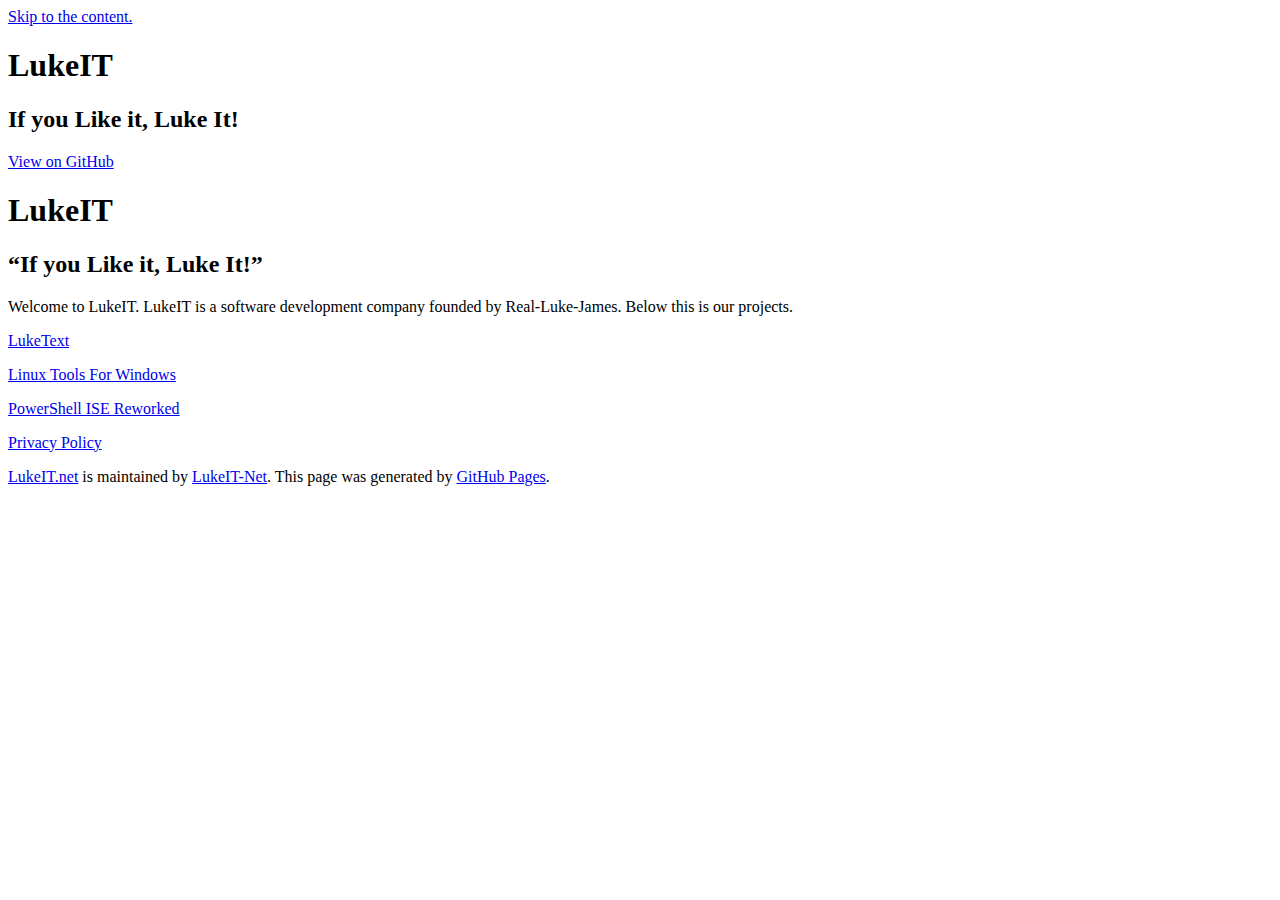
==== index.html @ 47e384f1 "Add HTML Files" ====
<!DOCTYPE html>
<html lang="en-US">
  <head>
    <meta charset="UTF-8">

<!-- Begin Jekyll SEO tag v2.8.0 -->
<title>LukeIT | LukeIT.net</title>
<meta name="generator" content="Jekyll v3.9.0" />
<meta property="og:title" content="LukeIT" />
<meta property="og:locale" content="en_US" />
<meta name="description" content="If you Like it, Luke It!" />
<meta property="og:description" content="If you Like it, Luke It!" />
<link rel="canonical" href="https://www.lukeit.net/" />
<meta property="og:url" content="https://www.lukeit.net/" />
<meta property="og:site_name" content="LukeIT.net" />
<meta property="og:type" content="website" />
<meta name="twitter:card" content="summary" />
<meta property="twitter:title" content="LukeIT" />
<script type="application/ld+json">
{"@context":"https://schema.org","@type":"WebSite","description":"If you Like it, Luke It!","headline":"LukeIT","name":"LukeIT.net","url":"https://www.lukeit.net/"}</script>
<!-- End Jekyll SEO tag -->

    <link rel="preconnect" href="https://fonts.gstatic.com">
    <link rel="preload" href="https://fonts.googleapis.com/css?family=Open+Sans:400,700&display=swap" as="style" type="text/css" crossorigin>
    <meta name="viewport" content="width=device-width, initial-scale=1">
    <meta name="theme-color" content="#157878">
    <meta name="apple-mobile-web-app-status-bar-style" content="black-translucent">
    <link rel="stylesheet" href="/assets/css/style.css?v=7d35860ece59eb4b6cd0e609ea3d44abd29a97db">
    <!-- start custom head snippets, customize with your own _includes/head-custom.html file -->

<!-- Setup Google Analytics -->



<!-- You can set your favicon here -->
<!-- link rel="shortcut icon" type="image/x-icon" href="/favicon.ico" -->

<!-- end custom head snippets -->

  </head>
  <body>
    <a id="skip-to-content" href="#content">Skip to the content.</a>

    <header class="page-header" role="banner">
      <h1 class="project-name">LukeIT</h1>
      <h2 class="project-tagline">If you Like it, Luke It!</h2>
      
        <a href="https://github.com/LukeIT-Net/LukeIT.net" class="btn">View on GitHub</a>
      
      
    </header>

    <main id="content" class="main-content" role="main">
      <h1 id="lukeit">LukeIT</h1>
<h2 id="if-you-like-it-luke-it">“If you Like it, Luke It!”</h2>
<p>Welcome to LukeIT. LukeIT is a software development company founded by Real-Luke-James. Below this is our projects.</p>

<p><a href="/LukeText">LukeText</a></p>

<p><a href="https://linuxtoolswin.lukeit.net">Linux Tools For Windows</a></p>

<p><a href="/PowerShellISEReworked">PowerShell ISE Reworked</a></p>

<p><a href="/PrivacyPolicy">Privacy Policy</a></p>


      <footer class="site-footer">
        
          <span class="site-footer-owner"><a href="https://github.com/LukeIT-Net/LukeIT.net">LukeIT.net</a> is maintained by <a href="https://github.com/LukeIT-Net">LukeIT-Net</a>.</span>
        
        <span class="site-footer-credits">This page was generated by <a href="https://pages.github.com">GitHub Pages</a>.</span>
      </footer>
    </main>
  </body>
</html>
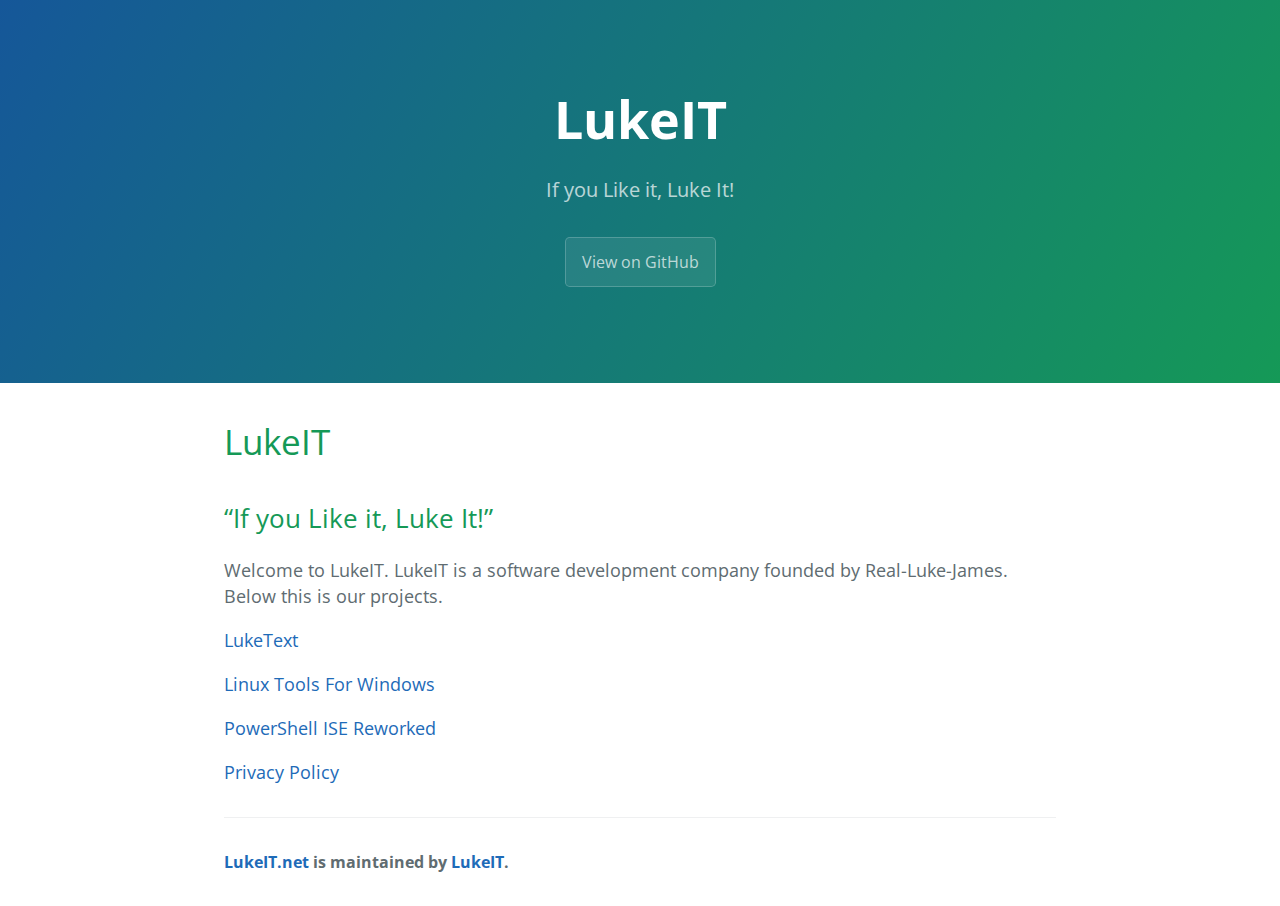
==== commit 2b6c1a7d: "Add Stylesheet and edit Footer 4" ====
--- a/index.html
+++ b/index.html
@@ -25,7 +25,7 @@
     <meta name="viewport" content="width=device-width, initial-scale=1">
     <meta name="theme-color" content="#157878">
     <meta name="apple-mobile-web-app-status-bar-style" content="black-translucent">
-    <link rel="stylesheet" href="/assets/css/style.css?v=7d35860ece59eb4b6cd0e609ea3d44abd29a97db">
+    <link rel="stylesheet" href="/styles/style.css">
     <!-- start custom head snippets, customize with your own _includes/head-custom.html file -->
 
 <!-- Setup Google Analytics -->
@@ -66,9 +66,8 @@
 
       <footer class="site-footer">
         
-          <span class="site-footer-owner"><a href="https://github.com/LukeIT-Net/LukeIT.net">LukeIT.net</a> is maintained by <a href="https://github.com/LukeIT-Net">LukeIT-Net</a>.</span>
-        
-        <span class="site-footer-credits">This page was generated by <a href="https://pages.github.com">GitHub Pages</a>.</span>
+          <span class="site-footer-owner"><a href="https://github.com/LukeIT-Net/LukeIT.net">LukeIT.net</a> is maintained by <a href="https://github.com/LukeIT-Net">LukeIT</a>.</span>
+
       </footer>
     </main>
   </body>
--- a/styles/style.css
+++ b/styles/style.css
@@ -0,0 +1 @@
+/*! normalize.css v3.0.2 | MIT License | git.io/normalize*/@import url("https://fonts.googleapis.com/css?family=Open+Sans:400,700&display=swap");html{font-family:sans-serif;-ms-text-size-adjust:100%;-webkit-text-size-adjust:100%}body{margin:0}article,aside,details,figcaption,figure,footer,header,hgroup,main,menu,nav,section,summary{display:block}audio,canvas,progress,video{display:inline-block;vertical-align:baseline}audio:not([controls]){display:none;height:0}[hidden],template{display:none}a{background-color:transparent}a:active,a:hover{outline:0}abbr[title]{border-bottom:1px dotted}b,strong{font-weight:bold}dfn{font-style:italic}h1{font-size:2em;margin:0.67em 0}mark{background:#ff0;color:#000}small{font-size:80%}sub,sup{font-size:75%;line-height:0;position:relative;vertical-align:baseline}sup{top:-0.5em}sub{bottom:-0.25em}img{border:0}svg:not(:root){overflow:hidden}figure{margin:1em 40px}hr{box-sizing:content-box;height:0}pre{overflow:auto}code,kbd,pre,samp{font-family:monospace, monospace;font-size:1em}button,input,optgroup,select,textarea{color:inherit;font:inherit;margin:0}button{overflow:visible}button,select{text-transform:none}button,html input[type="button"],input[type="reset"],input[type="submit"]{-webkit-appearance:button;cursor:pointer}button[disabled],html input[disabled]{cursor:default}button::-moz-focus-inner,input::-moz-focus-inner{border:0;padding:0}input{line-height:normal}input[type="checkbox"],input[type="radio"]{box-sizing:border-box;padding:0}input[type="number"]::-webkit-inner-spin-button,input[type="number"]::-webkit-outer-spin-button{height:auto}input[type="search"]{-webkit-appearance:textfield;box-sizing:content-box}input[type="search"]::-webkit-search-cancel-button,input[type="search"]::-webkit-search-decoration{-webkit-appearance:none}fieldset{border:1px solid #c0c0c0;margin:0 2px;padding:0.35em 0.625em 0.75em}legend{border:0;padding:0}textarea{overflow:auto}optgroup{font-weight:bold}table{border-collapse:collapse;border-spacing:0}td,th{padding:0}.highlight table td{padding:5px}.highlight table pre{margin:0}.highlight .cm{color:#999988;font-style:italic}.highlight .cp{color:#999999;font-weight:bold}.highlight .c1{color:#999988;font-style:italic}.highlight .cs{color:#999999;font-weight:bold;font-style:italic}.highlight .c,.highlight .cd{color:#999988;font-style:italic}.highlight .err{color:#a61717;background-color:#e3d2d2}.highlight .gd{color:#000000;background-color:#ffdddd}.highlight .ge{color:#000000;font-style:italic}.highlight .gr{color:#aa0000}.highlight .gh{color:#999999}.highlight .gi{color:#000000;background-color:#ddffdd}.highlight .go{color:#888888}.highlight .gp{color:#555555}.highlight .gs{font-weight:bold}.highlight .gu{color:#aaaaaa}.highlight .gt{color:#aa0000}.highlight .kc{color:#000000;font-weight:bold}.highlight .kd{color:#000000;font-weight:bold}.highlight .kn{color:#000000;font-weight:bold}.highlight .kp{color:#000000;font-weight:bold}.highlight .kr{color:#000000;font-weight:bold}.highlight .kt{color:#445588;font-weight:bold}.highlight .k,.highlight .kv{color:#000000;font-weight:bold}.highlight .mf{color:#009999}.highlight .mh{color:#009999}.highlight .il{color:#009999}.highlight .mi{color:#009999}.highlight .mo{color:#009999}.highlight .m,.highlight .mb,.highlight .mx{color:#009999}.highlight .sb{color:#d14}.highlight .sc{color:#d14}.highlight .sd{color:#d14}.highlight .s2{color:#d14}.highlight .se{color:#d14}.highlight .sh{color:#d14}.highlight .si{color:#d14}.highlight .sx{color:#d14}.highlight .sr{color:#009926}.highlight .s1{color:#d14}.highlight .ss{color:#990073}.highlight .s{color:#d14}.highlight .na{color:#008080}.highlight .bp{color:#999999}.highlight .nb{color:#0086B3}.highlight .nc{color:#445588;font-weight:bold}.highlight .no{color:#008080}.highlight .nd{color:#3c5d5d;font-weight:bold}.highlight .ni{color:#800080}.highlight .ne{color:#990000;font-weight:bold}.highlight .nf{color:#990000;font-weight:bold}.highlight .nl{color:#990000;font-weight:bold}.highlight .nn{color:#555555}.highlight .nt{color:#000080}.highlight .vc{color:#008080}.highlight .vg{color:#008080}.highlight .vi{color:#008080}.highlight .nv{color:#008080}.highlight .ow{color:#000000;font-weight:bold}.highlight .o{color:#000000;font-weight:bold}.highlight .w{color:#bbbbbb}.highlight{background-color:#f8f8f8}*{box-sizing:border-box}body{padding:0;margin:0;font-family:"Open Sans", "Helvetica Neue", Helvetica, Arial, sans-serif;font-size:16px;line-height:1.5;color:#606c71}#skip-to-content{height:1px;width:1px;position:absolute;overflow:hidden;top:-10px}#skip-to-content:focus{position:fixed;top:10px;left:10px;height:auto;width:auto;background:#e19447;outline:thick solid #e19447}a{color:#1e6bb8;text-decoration:none}a:hover{text-decoration:underline}.btn{display:inline-block;margin-bottom:1rem;color:rgba(255,255,255,0.7);background-color:rgba(255,255,255,0.08);border-color:rgba(255,255,255,0.2);border-style:solid;border-width:1px;border-radius:0.3rem;transition:color 0.2s, background-color 0.2s, border-color 0.2s}.btn:hover{color:rgba(255,255,255,0.8);text-decoration:none;background-color:rgba(255,255,255,0.2);border-color:rgba(255,255,255,0.3)}.btn+.btn{margin-left:1rem}@media screen and (min-width: 64em){.btn{padding:0.75rem 1rem}}@media screen and (min-width: 42em) and (max-width: 64em){.btn{padding:0.6rem 0.9rem;font-size:0.9rem}}@media screen and (max-width: 42em){.btn{display:block;width:100%;padding:0.75rem;font-size:0.9rem}.btn+.btn{margin-top:1rem;margin-left:0}}.page-header{color:#fff;text-align:center;background-color:#159957;background-image:linear-gradient(120deg, #155799, #159957)}@media screen and (min-width: 64em){.page-header{padding:5rem 6rem}}@media screen and (min-width: 42em) and (max-width: 64em){.page-header{padding:3rem 4rem}}@media screen and (max-width: 42em){.page-header{padding:2rem 1rem}}.project-name{margin-top:0;margin-bottom:0.1rem}@media screen and (min-width: 64em){.project-name{font-size:3.25rem}}@media screen and (min-width: 42em) and (max-width: 64em){.project-name{font-size:2.25rem}}@media screen and (max-width: 42em){.project-name{font-size:1.75rem}}.project-tagline{margin-bottom:2rem;font-weight:normal;opacity:0.7}@media screen and (min-width: 64em){.project-tagline{font-size:1.25rem}}@media screen and (min-width: 42em) and (max-width: 64em){.project-tagline{font-size:1.15rem}}@media screen and (max-width: 42em){.project-tagline{font-size:1rem}}.main-content{word-wrap:break-word}.main-content :first-child{margin-top:0}@media screen and (min-width: 64em){.main-content{max-width:64rem;padding:2rem 6rem;margin:0 auto;font-size:1.1rem}}@media screen and (min-width: 42em) and (max-width: 64em){.main-content{padding:2rem 4rem;font-size:1.1rem}}@media screen and (max-width: 42em){.main-content{padding:2rem 1rem;font-size:1rem}}.main-content kbd{background-color:#fafbfc;border:1px solid #c6cbd1;border-bottom-color:#959da5;border-radius:3px;box-shadow:inset 0 -1px 0 #959da5;color:#444d56;display:inline-block;font-size:11px;line-height:10px;padding:3px 5px;vertical-align:middle}.main-content img{max-width:100%}.main-content h1,.main-content h2,.main-content h3,.main-content h4,.main-content h5,.main-content h6{margin-top:2rem;margin-bottom:1rem;font-weight:normal;color:#159957}.main-content p{margin-bottom:1em}.main-content code{padding:2px 4px;font-family:Consolas, "Liberation Mono", Menlo, Courier, monospace;font-size:0.9rem;color:#567482;background-color:#f3f6fa;border-radius:0.3rem}.main-content pre{padding:0.8rem;margin-top:0;margin-bottom:1rem;font:1rem Consolas, "Liberation Mono", Menlo, Courier, monospace;color:#567482;word-wrap:normal;background-color:#f3f6fa;border:solid 1px #dce6f0;border-radius:0.3rem}.main-content pre>code{padding:0;margin:0;font-size:0.9rem;color:#567482;word-break:normal;white-space:pre;background:transparent;border:0}.main-content .highlight{margin-bottom:1rem}.main-content .highlight pre{margin-bottom:0;word-break:normal}.main-content .highlight pre,.main-content pre{padding:0.8rem;overflow:auto;font-size:0.9rem;line-height:1.45;border-radius:0.3rem;-webkit-overflow-scrolling:touch}.main-content pre code,.main-content pre tt{display:inline;max-width:initial;padding:0;margin:0;overflow:initial;line-height:inherit;word-wrap:normal;background-color:transparent;border:0}.main-content pre code:before,.main-content pre code:after,.main-content pre tt:before,.main-content pre tt:after{content:normal}.main-content ul,.main-content ol{margin-top:0}.main-content blockquote{padding:0 1rem;margin-left:0;color:#819198;border-left:0.3rem solid #dce6f0}.main-content blockquote>:first-child{margin-top:0}.main-content blockquote>:last-child{margin-bottom:0}.main-content table{display:block;width:100%;overflow:auto;word-break:normal;word-break:keep-all;-webkit-overflow-scrolling:touch}.main-content table th{font-weight:bold}.main-content table th,.main-content table td{padding:0.5rem 1rem;border:1px solid #e9ebec}.main-content dl{padding:0}.main-content dl dt{padding:0;margin-top:1rem;font-size:1rem;font-weight:bold}.main-content dl dd{padding:0;margin-bottom:1rem}.main-content hr{height:2px;padding:0;margin:1rem 0;background-color:#eff0f1;border:0}.site-footer{padding-top:2rem;margin-top:2rem;border-top:solid 1px #eff0f1}@media screen and (min-width: 64em){.site-footer{font-size:1rem}}@media screen and (min-width: 42em) and (max-width: 64em){.site-footer{font-size:1rem}}@media screen and (max-width: 42em){.site-footer{font-size:0.9rem}}.site-footer-owner{display:block;font-weight:bold}.site-footer-credits{color:#819198}
